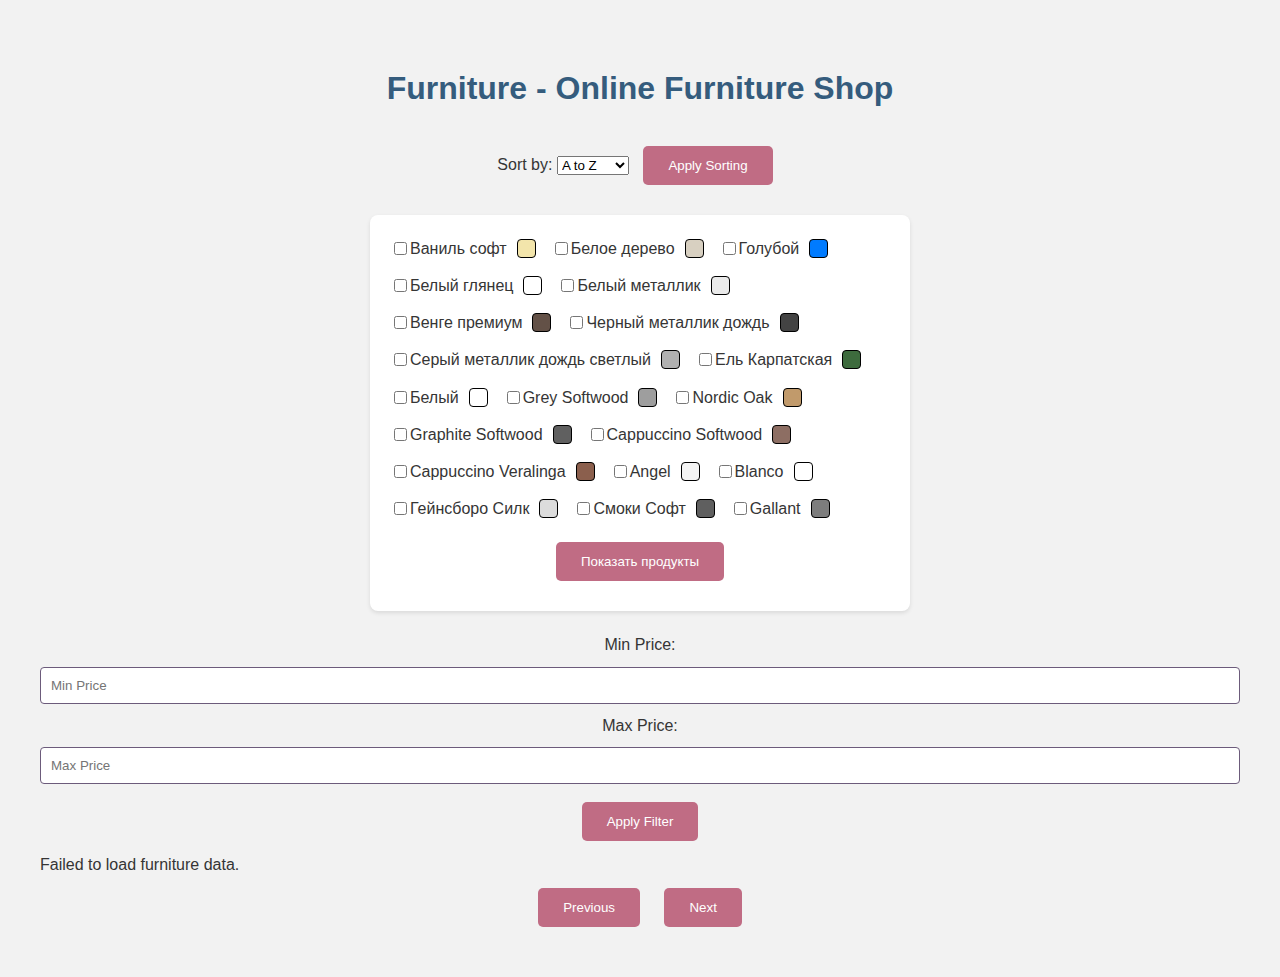
==== auth/furniture.html @ 73bf5d2e "Update furniture.html" ====
<!DOCTYPE html>
<html lang="en">
<head>
    <meta charset="UTF-8">
    <meta name="viewport" content="width=device-width, initial-scale=1.0">
    <link rel="stylesheet" href="/static/style.css">
    <title>Furniture - Online Furniture Shop</title>
    <style>
        #furniture-container {
            display: flex;
            flex-wrap: wrap;
            gap: 10px;
        }
        .furniture-card {
            border: 1px solid #ddd;
            padding: 10px;
            border-radius: 5px;
            width: 200px;
        }
        .furniture-card img {
            max-width: 100%;
            height: auto;
            border-radius: 5px;
        }
        .furniture-title {
            font-size: 1.1em;
            margin: 5px 0;
        }
        .furniture-price {
            font-weight: bold;
        }
        #page {
            width: 50px;
        }
.color-vanilla-soft { background-color: #f3e5ab; }
.color-white-wood { background-color: #d8d0c1; }
.color-blue { background-color: #007bff;  }
.color-white-gloss { background-color: #ffffff;  }
.color-white-metallic { background-color: #eaeaea;  }
.color-wenge-premium { background-color: #635147; }
.color-black-metallic-rain { background-color: #434343;  }
.color-light-grey-metallic-rain { background-color: #b0b0b0;  }
.color-carpathian-spruce { background-color: #3d6b3d;  }
.color-white { background-color: #ffffff;  }
.color-grey-softwood { background-color: #9e9e9e;  }
.color-nordic-oak { background-color: #c19a6b; }
.color-graphite-softwood { background-color: #606060;  }
.color-cappuccino-softwood { background-color: #8d6e63;  }
.color-cappuccino-veralinga { background-color: #8b5f4d;  }
.color-angel { background-color: #f4f4f4; }
.color-blanco { background-color: #ffffff; }
.color-gainsboro-silk { background-color: #dcdcdc; }
.color-smoky-soft { background-color: #5f5f5f; }
.color-gallant { background-color: #7d7d7d;     }

.color-filter {
  display: flex;
  flex-wrap: wrap;
}

.color-option {
  margin-right: 10px;
  margin-bottom: 10px;
  display: flex;
  align-items: center;
}

.color-square {
  width: 17px;
  height: 17px;
  margin-right: 5px;
  border: 1px solid #000; 
  margin-left: 10px;
  border-radius: 4px;
}

    </style>
</head>

<body>
    <h1>Furniture - Online Furniture Shop</h1>
    <div>
        <label for="sortDropdown">Sort by:</label>
        <select id="sortDropdown">
            <option value="name_asc">A to Z</option>
            <option value="name_desc">Z to A</option>
            <option value="price_asc">0 - More</option>
            <option value="price_desc">More - 0</option>
        </select>
        <button onclick="applySorting()">Apply Sorting</button>
    </div>
    <form id="color-filter-form">
        <div class="color-filter">
          <div class="color-option">
            <input type="checkbox" name="color" value="Ваниль софт" id="vanilla-soft">
            <label for="vanilla-soft">Ваниль софт</label>
            <span class="color-square color-vanilla-soft"></span>
          </div>
          <div class="color-option">
            <input type="checkbox" name="color" value="Белое дерево" id="white-wood">
            <label for="white-wood">Белое дерево</label>
            <span class="color-square color-white-wood"></span>
          </div>
          <div class="color-option">
            <input type="checkbox" name="color" value="Голубой" id="blue">
            <label for="blue">Голубой</label>
            <span class="color-square color-blue"></span>
          </div>
          <div class="color-option">
            <input type="checkbox" name="color" value="Белый глянец" id="white-gloss">
            <label for="white-gloss">Белый глянец</label>
            <span class="color-square color-white-gloss"></span>
          </div>
          <div class="color-option">
            <input type="checkbox" name="color" value="Белый металлик" id="white-metallic">
            <label for="white-metallic">Белый металлик</label>
            <span class="color-square color-white-metallic"></span>
          </div>
          <div class="color-option">
            <input type="checkbox" name="color" value="Венге премиум" id="wenge-premium">
            <label for="wenge-premium">Венге премиум</label>
            <span class="color-square color-wenge-premium"></span>
          </div>
          <div class="color-option">
            <input type="checkbox" name="color" value="Черный металлик дождь" id="black-metallic-rain">
            <label for="black-metallic-rain">Черный металлик дождь</label>
            <span class="color-square color-black-metallic-rain"></span>
          </div>
          <div class="color-option">
            <input type="checkbox" name="color" value="Серый металлик дождь светлый" id="light-grey-metallic-rain">
            <label for="light-grey-metallic-rain">Серый металлик дождь светлый</label>
            <span class="color-square color-light-grey-metallic-rain"></span>
          </div>
          <div class="color-option">
            <input type="checkbox" name="color" value="Ель Карпатская" id="carpathian-spruce">
            <label for="carpathian-spruce">Ель Карпатская</label>
            <span class="color-square color-carpathian-spruce"></span>
          </div>
          <div class="color-option">
            <input type="checkbox" name="color" value="Белый" id="white">
            <label for="white">Белый</label>
            <span class="color-square color-white"></span>
          </div>
          <div class="color-option">
            <input type="checkbox" name="color" value="Grey Softwood" id="grey-softwood">
            <label for="grey-softwood">Grey Softwood</label>
            <span class="color-square color-grey-softwood"></span>
          </div>
          <div class="color-option">
            <input type="checkbox" name="color" value="Nordic Oak" id="nordic-oak">
            <label for="nordic-oak">Nordic Oak</label>
            <span class="color-square color-nordic-oak"></span>
          </div>
          <div class="color-option">
            <input type="checkbox" name="color" value="Graphite Softwood" id="graphite-softwood">
            <label for="graphite-softwood">Graphite Softwood</label>
            <span class="color-square color-graphite-softwood"></span>
          </div>
          <div class="color-option">
            <input type="checkbox" name="color" value="Cappuccino Softwood" id="cappuccino-softwood">
            <label for="cappuccino-softwood">Cappuccino Softwood</label>
            <span class="color-square color-cappuccino-softwood"></span>
          </div>
          <div class="color-option">
            <input type="checkbox" name="color" value="Cappuccino Veralinga" id="cappuccino-veralinga">
            <label for="cappuccino-veralinga">Cappuccino Veralinga</label>
            <span class="color-square color-cappuccino-veralinga"></span>
          </div>

          <div class="color-option">
            <input  type="checkbox" name="color" value="Angel" id="angel">
            <label for="angel">Angel</label>
            <span class="color-square color-angel"></span>
          </div>

          <div class="color-option">
            <input type="checkbox" name="color" value="Blanco" id="blanco">
            <label for="blanco">Blanco</label>
            <span class="color-square color-blanco"></span>
          </div>
          <div class="color-option">
            <input type="checkbox" name="color" value="Гейнсборо Силк" id="gainsboro-silk">
            <label for="gainsboro-silk">Гейнсборо Силк</label>
            <span class="color-square color-gainsboro-silk"></span>
          </div>
          <div class="color-option">
            <input type="checkbox" name="color" value="Смоки Софт" id="smoky-soft">
            <label for="smoky-soft">Смоки Софт</label>
            <span class="color-square color-smoky-soft"></span>
          </div>
          <div class="color-option">
            <input type="checkbox" name="color" value="Gallant" id="gallant">
            <label for="gallant">Gallant</label>
            <span class="color-square color-gallant"></span>
          </div>
        </div>
        <button type="submit">Показать продукты</button>
      </form>
    <div>
        <label for="minPrice">Min Price:</label>
        <input type="number" id="minPrice" placeholder="Min Price">

        <label for="maxPrice">Max Price:</label>
        <input type="number" id="maxPrice" placeholder="Max Price">

        <button onclick="applyFilter()">Apply Filter</button>

    </div>

    
  



      
      
    <div id="furniture-container"></div>
    <div>
        <button onclick="loadPreviousPage()">Previous</button>


        <button onclick="loadNextPage()">Next</button>
    </div>

    <script>
  let currentPage = 1;
        const itemsPerPage = 10;
        let sortBy = 'title';
        let sortOrder = 'asc';

        const container = document.getElementById('furniture-container');
        const pageInput = document.getElementById('page');

        function getUserID() {
            return localStorage.getItem('userID');
        }
        async function loadFurniture(sortBy, sortOrder, minPrice, maxPrice, page, itemsPerPage) {
            try {
                page = page && page >= 1 ? page : 1;
                const userID = await getUserID();

                const apiUrl = `/furniture?sort=${sortBy}&order=${sortOrder}&minPrice=${minPrice || ''}&maxPrice=${maxPrice || ''}&page=${page}&itemsPerPage=${itemsPerPage}`;

                const response = await fetch(apiUrl);
                if (!response.ok) {
                    throw new Error(`HTTP error! Status: ${response.status}`);
                }

                const data = await response.json();

                const fragment = document.createDocumentFragment();
                data.forEach(furniture => {
                    const card = document.createElement('div');
                    card.className = 'furniture-card';

                    const title = document.createElement('h2');
                    title.className = 'furniture-title';
                    title.textContent = furniture.title;

                    const pictures = document.createElement('img');
                    if (furniture.pictures && furniture.pictures.length > 0) {
                        pictures.src = furniture.pictures[0].medium;
                        pictures.alt = furniture.title;
                    }

                    const price = document.createElement('p');
                    price.className = 'furniture-price';
                    price.textContent = `Price: ${furniture.price}`;

                    card.appendChild(pictures);
                    card.appendChild(title);
                    card.appendChild(price);

                    fragment.appendChild(card);
                });

                container.innerHTML = '';
                container.appendChild(fragment);

                currentPage = page;
                if (pageInput) {
                    pageInput.value = currentPage;
                }
            } catch (error) {
                console.error('Error:', error);
                container.textContent = 'Failed to load furniture data.';
            }
        }
        function applyFilter() {
            const minPrice = document.getElementById('minPrice').value;
            const maxPrice = document.getElementById('maxPrice').value;
            const sortDropdown = document.getElementById('sortDropdown');
            const selectedValue = sortDropdown.value;

            switch (selectedValue) {
                case 'name_asc':
                    sortBy = 'title';
                    sortOrder = 'asc';
                    break;
                case 'name_desc':
                    sortBy = 'title';
                    sortOrder = 'desc';
                    break;
                case 'price_asc':
                    sortBy = 'price';
                    sortOrder = 'asc';
                    break;
                case 'price_desc':
                    sortBy = 'price';
                    sortOrder = 'desc';
                    break;
                default:
                    sortBy = 'title';
                    sortOrder = 'asc';
            }

            const userID = getUserID();
            loadFurniture(sortBy, sortOrder, minPrice, maxPrice, currentPage, itemsPerPage);
            logUserAction('applyFilter', userID);
        }


        function applySorting() {
            const sortDropdown = document.getElementById('sortDropdown');
            const selectedValue = sortDropdown.value;

            let sortBy;
            let sortOrder;

            switch (selectedValue) {
                case 'name_asc':
                    sortBy = 'title';
                    sortOrder = 'asc';
                    break;
                case 'name_desc':
                    sortBy = 'title';
                    sortOrder = 'desc';
                    break;
                case 'price_asc':
                    sortBy = 'price';
                    sortOrder = 'asc';
                    break;
                case 'price_desc':
                    sortBy = 'price';
                    sortOrder = 'desc';
                    break;
                default:
                    sortBy = 'title';
                    sortOrder = 'asc';
            }

            
            const userID = getUserID();
            loadFurniture(sortBy, sortOrder, minPrice, maxPrice, currentPage, itemsPerPage);
            logUserAction('applyFilter', userID);
        }

        function applySorting() {
            const sortDropdown = document.getElementById('sortDropdown');
            const selectedValue = sortDropdown.value;

            switch (selectedValue) {
                case 'name_asc':
                    sortBy = 'title';
                    sortOrder = 'asc';
                    break;
                case 'name_desc':
                    sortBy = 'title';
                    sortOrder = 'desc';
                    break;
                case 'price_asc':
                    sortBy = 'price';
                    sortOrder = 'asc';
                    break;
                case 'price_desc':
                    sortBy = 'price';
                    sortOrder = 'desc';
                    break;
                default:
                    sortBy = 'title';
                    sortOrder = 'asc';
            }

            const userID = getUserID();
            loadFurniture(sortBy, sortOrder);
            logUserAction('applySorting', userID);
        }
        applySorting();


        function applyPagination() {
            itemsPerPage = document.getElementById('itemsPerPage').value;
            const page = document.getElementById('page').value;

            loadFurniture(sortBy, sortOrder, minPrice, maxPrice, page, itemsPerPage);
        }


        function loadPreviousPage() {
            if (currentPage > 1) {
                const userID = getUserID();
                loadFurniture(sortBy, sortOrder, undefined, undefined, currentPage - 1, itemsPerPage);
                logUserAction('loadPreviousPage', userID);
            }
        }

        function loadNextPage() {
            const userID = getUserID();
            loadFurniture(sortBy, sortOrder, undefined, undefined, currentPage + 1, itemsPerPage);
            logUserAction('loadNextPage', userID);
        }
        function logUserAction(action, userID) {
            fetch('http://localhost:8080/logUserAction', {
                method: 'POST',
                headers: {
                    'Content-Type': 'application/json',
                },
                body: JSON.stringify({
                    action: action,
                    userID: userID,
                }),
            })
                .then(response => {
                    if (!response.ok) {
                        throw new Error(`HTTP error! Status: ${response.status}`);
                    }
                    return response.json();
                })
                .then(data => {
                    console.log(data);
                })
                .catch(error => {
                    console.error('Error:', error);
                });
        }


        // Initial load
        loadFurniture('title', 'asc', undefined, undefined, currentPage, itemsPerPage);
        document.getElementById('color-filter-form').addEventListener('submit', function(event) {
  event.preventDefault(); 
  let selectedColors = [];
  document.querySelectorAll('input[name="color"]:checked').forEach((checkbox) => {
    selectedColors.push(checkbox.value);
  });
  const colorsQuery = selectedColors.join(',');
  filterProductsByColor(colorsQuery);
});

function filterProductsByColor(colorsQuery) {
  fetch(`/filter?color=${encodeURIComponent(colorsQuery)}`)
    .then(response => response.json())
    .then(data => displayProducts(data))
    .catch(error => console.error('Error:', error));
}
function displayProducts(data) {
    const container = document.getElementById('furniture-container');
    container.innerHTML = ''; 

    data.forEach(item => {
        const div = document.createElement('div');
        div.className = 'furniture-card';
        div.innerHTML = `
            <img src="${item.pictures[0].medium}" alt="${item.title}">
            <h2>${item.title}</h2>
            <p>${item.description}</p>
            <p>Price: ${item.price}</p>
        `;
        container.appendChild(div);
    });
}
    </script> 
</body>
</html>
---- static/style.css ----
:root {
    --font-main: 'Open Sans', sans-serif;
    --color-primary: #355C7D;
    --color-secondary: #6C5B7B;
    --color-accent: #C06C84;
    --color-background: #f2f2f2;
    --color-text: #353535;
    --color-text-light: #757575;
    --transition-speed: 0.3s;
}

body {
    font-family: var(--font-main);
    background-color: var(--color-background);
    color: var(--color-text);
    margin: 0;
    padding: 40px;
    line-height: 1.7;
    text-align: center;
}

h1,
h2 {
    color: var(--color-primary);
    margin-bottom: 20px;
}

button {
    background-color: var(--color-accent);
    color: white;
    padding: 12px 25px;
    border: none;
    border-radius: 5px;
    cursor: pointer;
    transition: background-color var(--transition-speed), transform var(--transition-speed);
    display: inline-block;
    margin: 10px;
}

button:hover {
    background-color: #E06C75;
    transform: translateY(-2px);
}

form {
    max-width: 500px;
    margin: 20px auto;
    padding: 20px;
    background-color: white;
    box-shadow: 0 2px 4px rgba(0, 0, 0, 0.1);
    border-radius: 8px;
}

input[type="number"],
input[type="text"] {
    width: 100%;
    padding: 10px;
    margin: 8px 0;
    border: 1px solid var(--color-secondary);
    border-radius: 4px;
    box-sizing: border-box;
    transition: border-color var(--transition-speed);
}

input[type="number"]:focus,
input[type="text"]:focus {
    border-color: var(--color-accent);
    outline: none;
}

#furnitureList {
    list-style: none;
    padding: 0;
    text-align: left;
}

.furniture-item {
    background-color: white;
    padding: 15px;
    border-radius: 4px;
    margin-bottom: 10px;
    box-shadow: 0 2px 3px rgba(0, 0, 0, 0.1);
    transition: box-shadow var(--transition-speed);
}

.furniture-item:hover {
    box-shadow: 0 4px 6px rgba(0, 0, 0, 0.15);
}
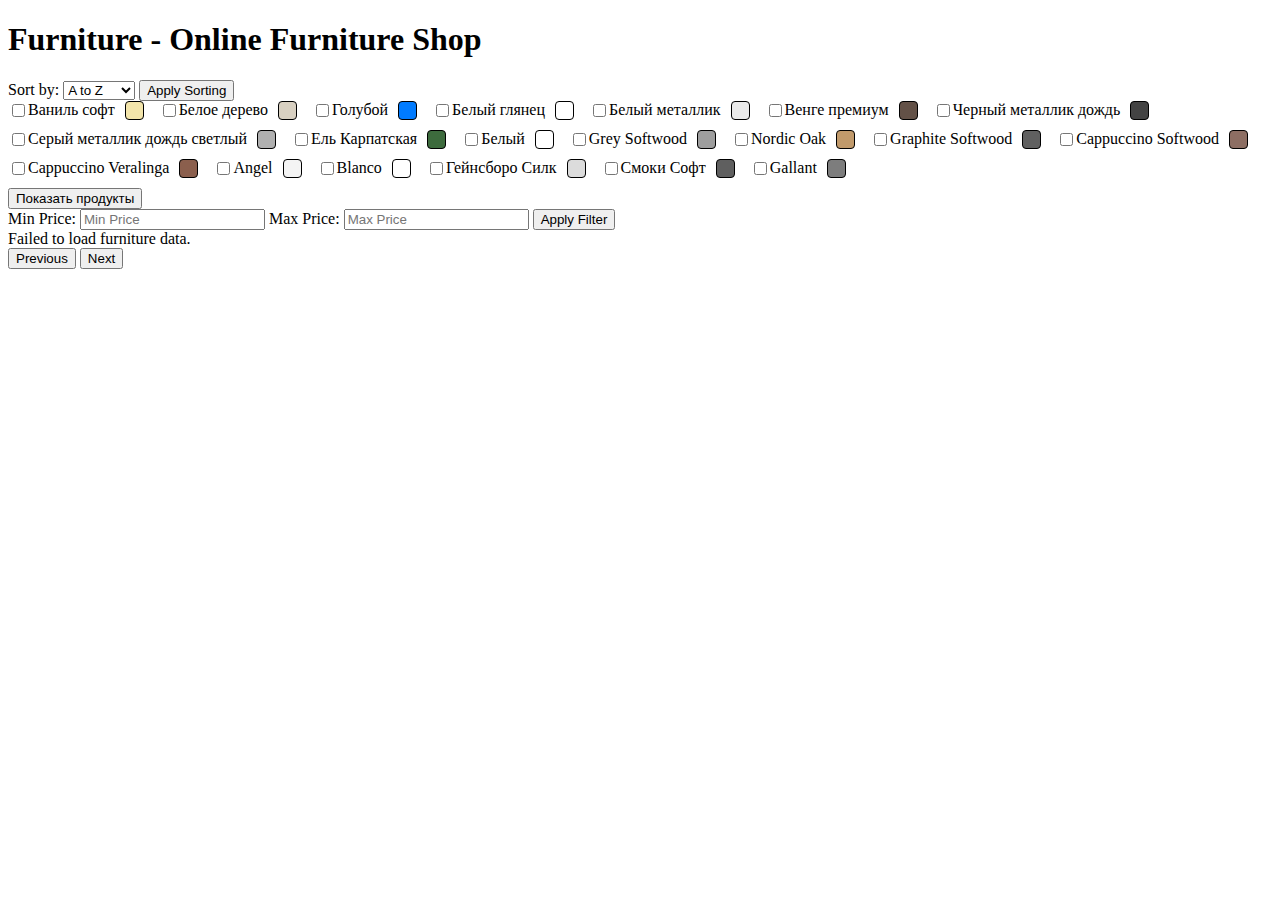
==== commit 4b4aaf2c: "Update furniture.html" ====
--- a/auth/furniture.html
+++ b/auth/furniture.html
@@ -3,7 +3,8 @@
 <head>
     <meta charset="UTF-8">
     <meta name="viewport" content="width=device-width, initial-scale=1.0">
-    <link rel="stylesheet" href="/static/style.css">
+    <link rel="stylesheet" href="../styles.css">
+
     <title>Furniture - Online Furniture Shop</title>
     <style>
         #furniture-container {
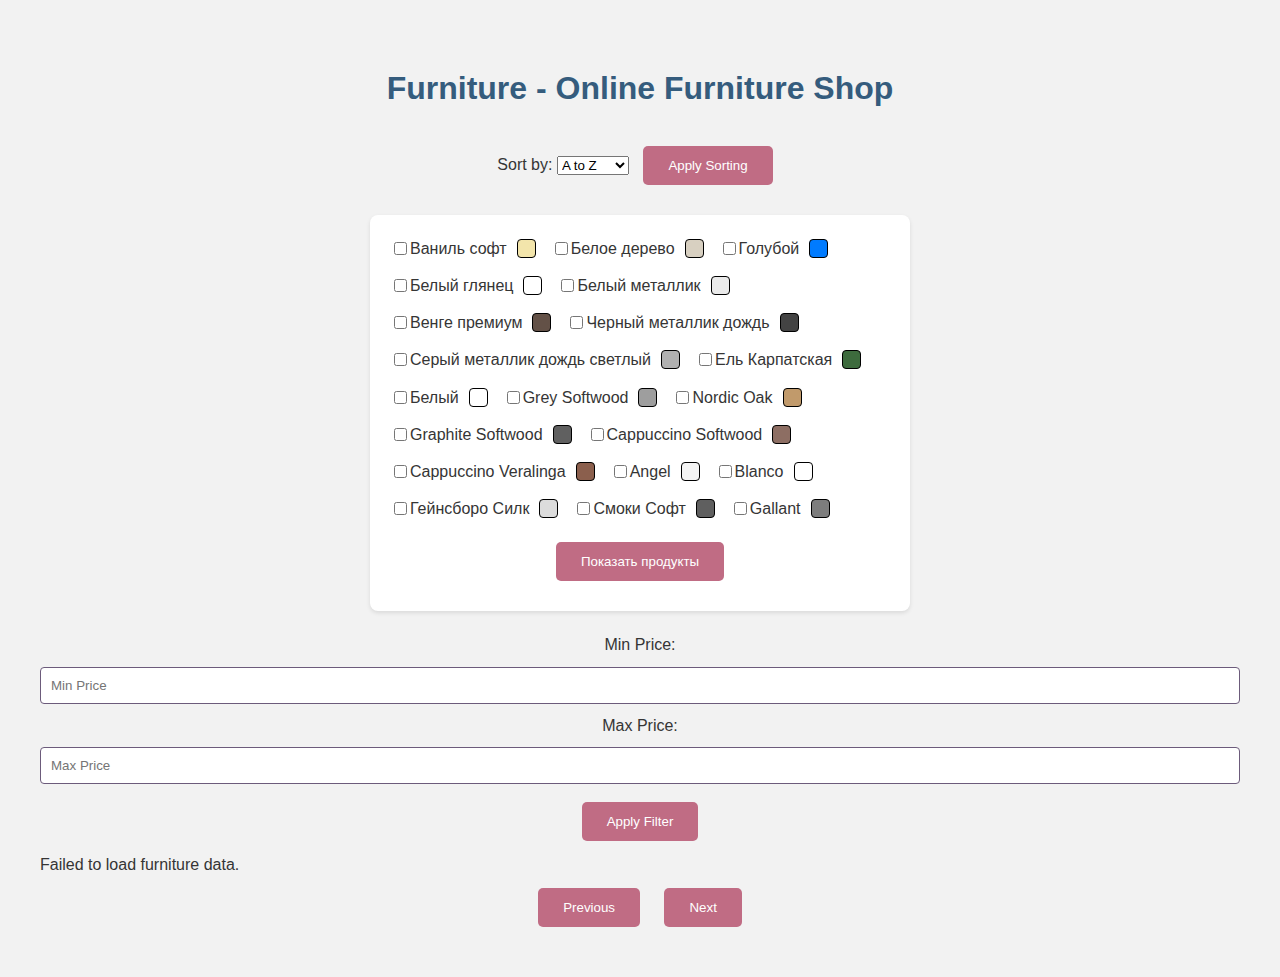
==== commit 4c1df350: "Update furniture.html" ====
--- a/auth/furniture.html
+++ b/auth/furniture.html
@@ -3,7 +3,7 @@
 <head>
     <meta charset="UTF-8">
     <meta name="viewport" content="width=device-width, initial-scale=1.0">
-    <link rel="stylesheet" href="../styles.css">
+    <link rel="stylesheet" type="text/css" href="../style.css"> 
 
     <title>Furniture - Online Furniture Shop</title>
     <style>
--- a/style.css
+++ b/style.css
@@ -0,0 +1,88 @@
+:root {
+    --font-main: 'Open Sans', sans-serif;
+    --color-primary: #355C7D;
+    --color-secondary: #6C5B7B;
+    --color-accent: #C06C84;
+    --color-background: #f2f2f2;
+    --color-text: #353535;
+    --color-text-light: #757575;
+    --transition-speed: 0.3s;
+}
+
+body {
+    font-family: var(--font-main);
+    background-color: var(--color-background);
+    color: var(--color-text);
+    margin: 0;
+    padding: 40px;
+    line-height: 1.7;
+    text-align: center;
+}
+
+h1,
+h2 {
+    color: var(--color-primary);
+    margin-bottom: 20px;
+}
+
+button {
+    background-color: var(--color-accent);
+    color: white;
+    padding: 12px 25px;
+    border: none;
+    border-radius: 5px;
+    cursor: pointer;
+    transition: background-color var(--transition-speed), transform var(--transition-speed);
+    display: inline-block;
+    margin: 10px;
+}
+
+button:hover {
+    background-color: #E06C75;
+    transform: translateY(-2px);
+}
+
+form {
+    max-width: 500px;
+    margin: 20px auto;
+    padding: 20px;
+    background-color: white;
+    box-shadow: 0 2px 4px rgba(0, 0, 0, 0.1);
+    border-radius: 8px;
+}
+
+input[type="number"],
+input[type="text"] {
+    width: 100%;
+    padding: 10px;
+    margin: 8px 0;
+    border: 1px solid var(--color-secondary);
+    border-radius: 4px;
+    box-sizing: border-box;
+    transition: border-color var(--transition-speed);
+}
+
+input[type="number"]:focus,
+input[type="text"]:focus {
+    border-color: var(--color-accent);
+    outline: none;
+}
+
+#furnitureList {
+    list-style: none;
+    padding: 0;
+    text-align: left;
+}
+
+.furniture-item {
+    background-color: white;
+    padding: 15px;
+    border-radius: 4px;
+    margin-bottom: 10px;
+    box-shadow: 0 2px 3px rgba(0, 0, 0, 0.1);
+    transition: box-shadow var(--transition-speed);
+}
+
+.furniture-item:hover {
+    box-shadow: 0 4px 6px rgba(0, 0, 0, 0.15);
+}
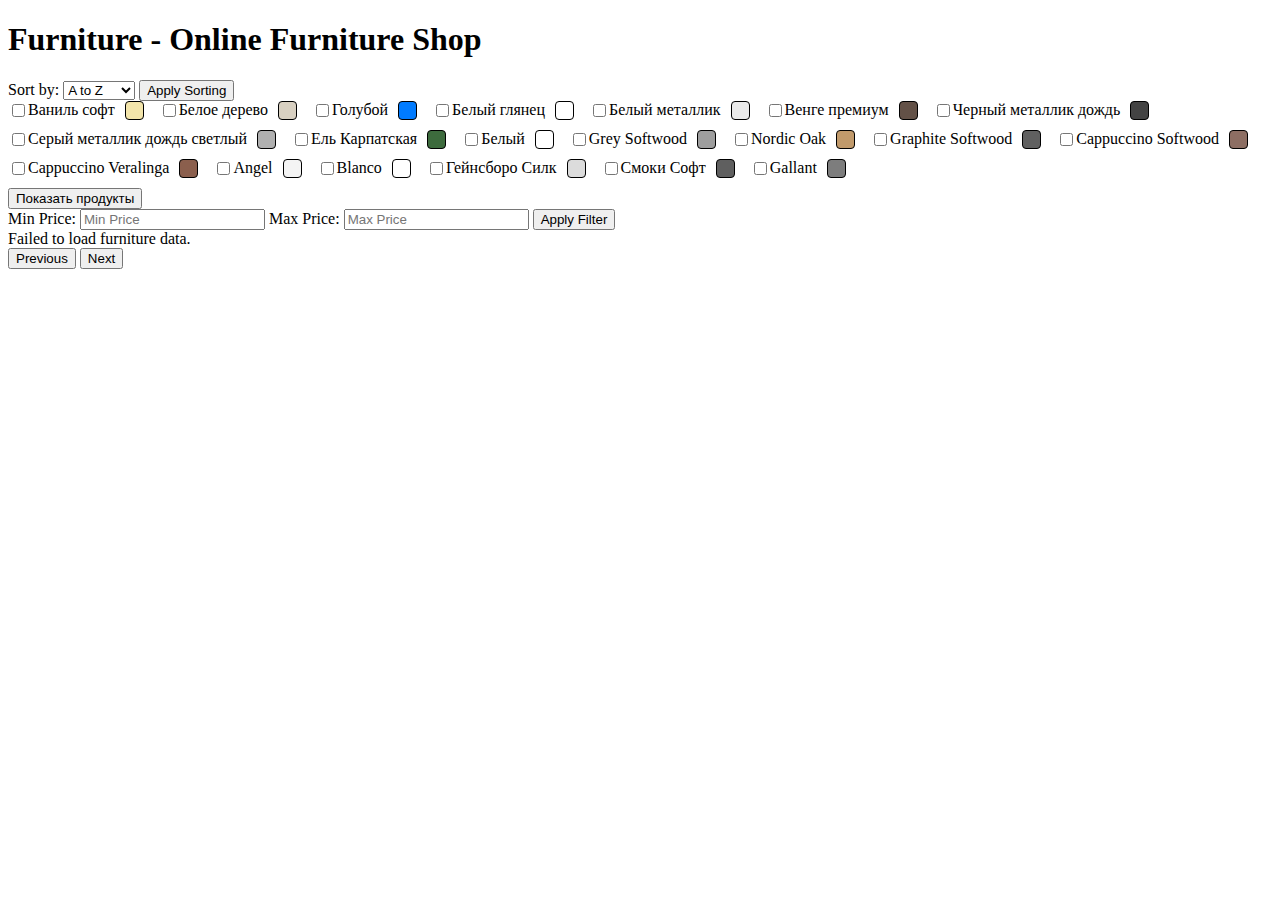
==== commit 3dcbc2b9: "Update furniture.html css, addEventListener 473 line and buy button" ====
--- a/auth/furniture.html
+++ b/auth/furniture.html
@@ -3,8 +3,7 @@
 <head>
     <meta charset="UTF-8">
     <meta name="viewport" content="width=device-width, initial-scale=1.0">
-    <link rel="stylesheet" type="text/css" href="../style.css"> 
-
+    <link rel="stylesheet" href="../static/style.css">
     <title>Furniture - Online Furniture Shop</title>
     <style>
         #furniture-container {
@@ -466,10 +465,40 @@
             <h2>${item.title}</h2>
             <p>${item.description}</p>
             <p>Price: ${item.price}</p>
+            <button class="btn btn-primary buy-btn" data-id="${item.id}">Купить</button>
         `;
         container.appendChild(div);
     });
 }
+  document.addEventListener('DOMContentLoaded', () => {
+      document.querySelectorAll('.buy-btn').forEach(button => {
+          button.addEventListener('click', function() {
+              const itemId = this.getAttribute('data-id');
+              addItemToCart(itemId);
+          });
+      });
+  });
+
+  function addItemToCart(itemId) {
+      const userID = getUserID(); // Убедитесь, что getUserID() корректно извлекает ID пользователя
+
+      fetch('/api/cart/add', {
+          method: 'POST',
+          headers: {
+              'Content-Type': 'application/json',
+          },
+          body: JSON.stringify({ userID, itemId }),
+      })
+          .then(response => response.json())
+          .then(data => {
+              console.log('Товар добавлен в корзину:', data);
+              // Здесь может быть код для обновления интерфейса корзины
+          })
+          .catch(error => {
+              console.error('Ошибка при добавлении в корзину:', error);
+          });
+  }
+
     </script> 
 </body>
 </html>
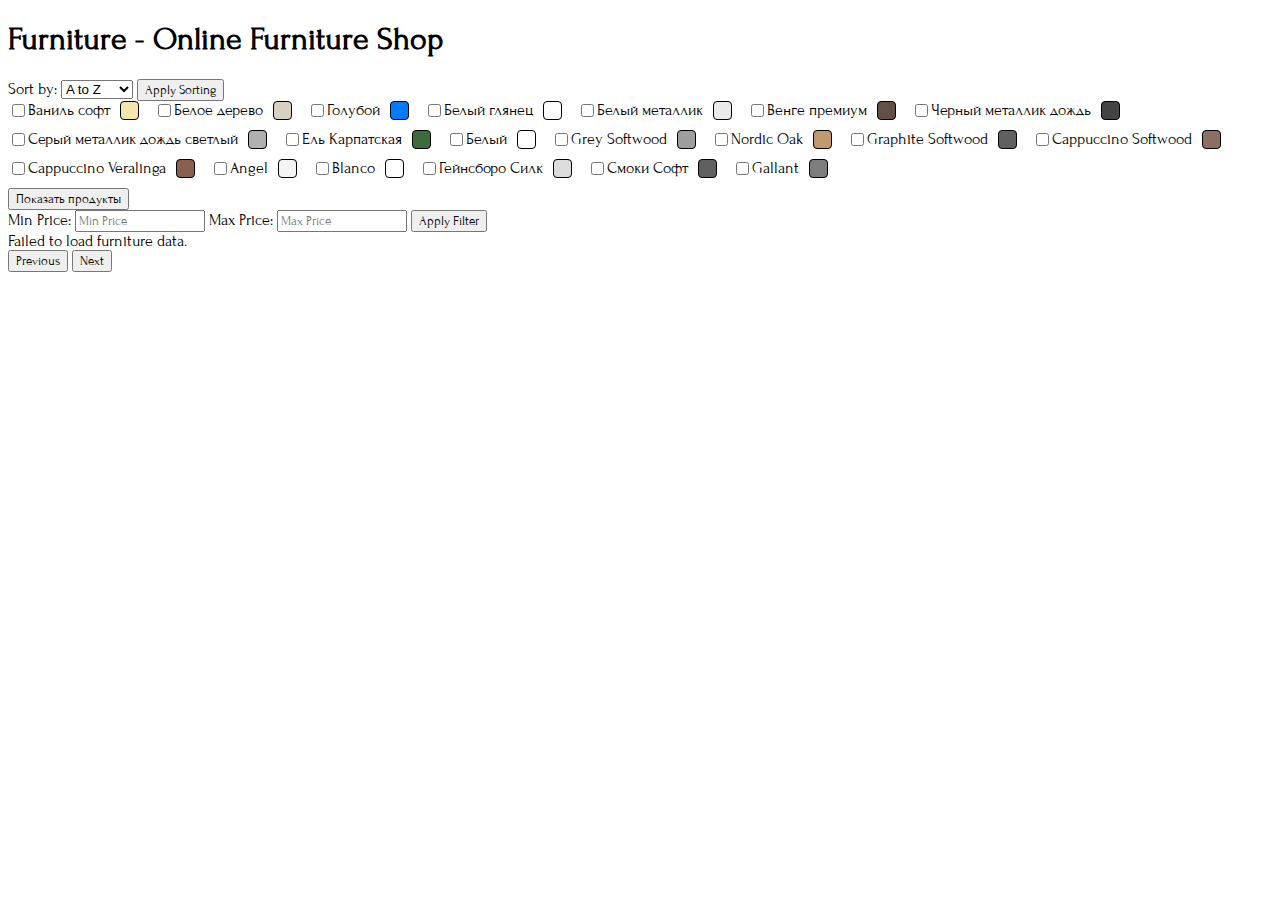
==== commit cd931771: "Update furniture.html css font" ====
--- a/auth/furniture.html
+++ b/auth/furniture.html
@@ -6,6 +6,11 @@
     <link rel="stylesheet" href="../static/style.css">
     <title>Furniture - Online Furniture Shop</title>
     <style>
+    @import url('https://fonts.googleapis.com/css2?family=Forum&display=swap');
+
+    body, button, input, textarea {
+     font-family: 'Forum', serif;
+    }
         #furniture-container {
             display: flex;
             flex-wrap: wrap;
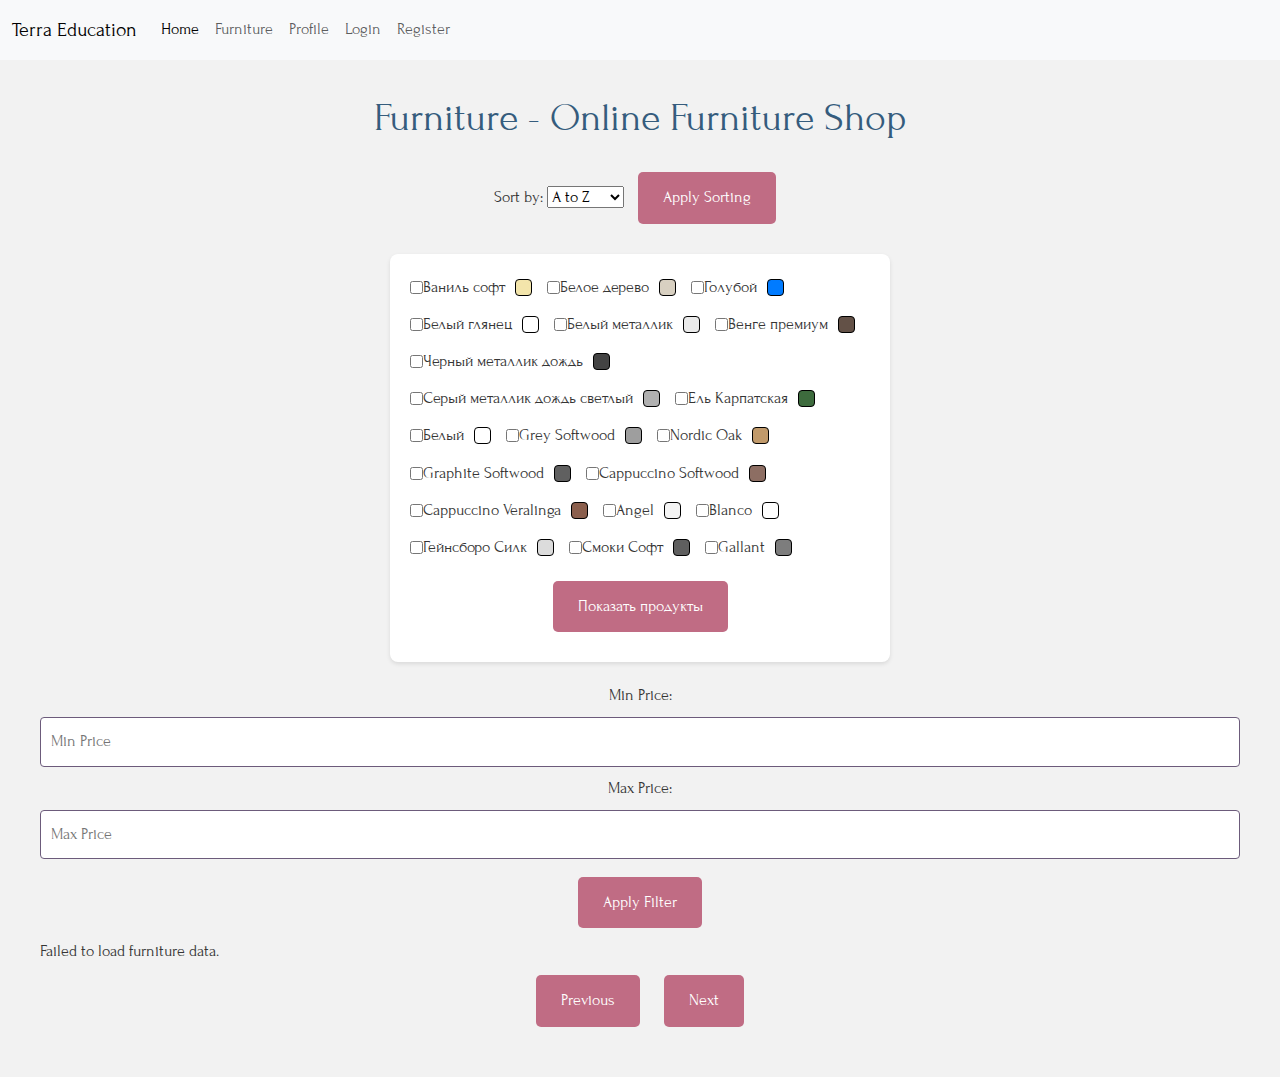
==== commit 608b4243: "Add files via upload" ====
--- a/auth/furniture.html
+++ b/auth/furniture.html
@@ -1,88 +1,178 @@
 <!DOCTYPE html>
 <html lang="en">
+
 <head>
     <meta charset="UTF-8">
     <meta name="viewport" content="width=device-width, initial-scale=1.0">
+    <link rel="stylesheet" href="https://cdn.jsdelivr.net/npm/bootstrap@5.3.2/dist/css/bootstrap.min.css">
     <link rel="stylesheet" href="../static/style.css">
     <title>Furniture - Online Furniture Shop</title>
     <style>
-    @import url('https://fonts.googleapis.com/css2?family=Forum&display=swap');
-
-    body, button, input, textarea {
-     font-family: 'Forum', serif;
-    }
+        @import url('https://fonts.googleapis.com/css2?family=Forum&display=swap');
+
+        body,
+        button,
+        input,
+        textarea {
+            font-family: 'Forum', serif;
+        }
+
         #furniture-container {
             display: flex;
             flex-wrap: wrap;
             gap: 10px;
         }
+
         .furniture-card {
             border: 1px solid #ddd;
             padding: 10px;
             border-radius: 5px;
             width: 200px;
         }
+
         .furniture-card img {
             max-width: 100%;
             height: auto;
             border-radius: 5px;
         }
+
         .furniture-title {
             font-size: 1.1em;
             margin: 5px 0;
         }
+
         .furniture-price {
             font-weight: bold;
         }
+
         #page {
             width: 50px;
         }
-.color-vanilla-soft { background-color: #f3e5ab; }
-.color-white-wood { background-color: #d8d0c1; }
-.color-blue { background-color: #007bff;  }
-.color-white-gloss { background-color: #ffffff;  }
-.color-white-metallic { background-color: #eaeaea;  }
-.color-wenge-premium { background-color: #635147; }
-.color-black-metallic-rain { background-color: #434343;  }
-.color-light-grey-metallic-rain { background-color: #b0b0b0;  }
-.color-carpathian-spruce { background-color: #3d6b3d;  }
-.color-white { background-color: #ffffff;  }
-.color-grey-softwood { background-color: #9e9e9e;  }
-.color-nordic-oak { background-color: #c19a6b; }
-.color-graphite-softwood { background-color: #606060;  }
-.color-cappuccino-softwood { background-color: #8d6e63;  }
-.color-cappuccino-veralinga { background-color: #8b5f4d;  }
-.color-angel { background-color: #f4f4f4; }
-.color-blanco { background-color: #ffffff; }
-.color-gainsboro-silk { background-color: #dcdcdc; }
-.color-smoky-soft { background-color: #5f5f5f; }
-.color-gallant { background-color: #7d7d7d;     }
-
-.color-filter {
-  display: flex;
-  flex-wrap: wrap;
-}
-
-.color-option {
-  margin-right: 10px;
-  margin-bottom: 10px;
-  display: flex;
-  align-items: center;
-}
-
-.color-square {
-  width: 17px;
-  height: 17px;
-  margin-right: 5px;
-  border: 1px solid #000; 
-  margin-left: 10px;
-  border-radius: 4px;
-}
-
+
+        .color-vanilla-soft {
+            background-color: #f3e5ab;
+        }
+
+        .color-white-wood {
+            background-color: #d8d0c1;
+        }
+
+        .color-blue {
+            background-color: #007bff;
+        }
+
+        .color-white-gloss {
+            background-color: #ffffff;
+        }
+
+        .color-white-metallic {
+            background-color: #eaeaea;
+        }
+
+        .color-wenge-premium {
+            background-color: #635147;
+        }
+
+        .color-black-metallic-rain {
+            background-color: #434343;
+        }
+
+        .color-light-grey-metallic-rain {
+            background-color: #b0b0b0;
+        }
+
+        .color-carpathian-spruce {
+            background-color: #3d6b3d;
+        }
+
+        .color-white {
+            background-color: #ffffff;
+        }
+
+        .color-grey-softwood {
+            background-color: #9e9e9e;
+        }
+
+        .color-nordic-oak {
+            background-color: #c19a6b;
+        }
+
+        .color-graphite-softwood {
+            background-color: #606060;
+        }
+
+        .color-cappuccino-softwood {
+            background-color: #8d6e63;
+        }
+
+        .color-cappuccino-veralinga {
+            background-color: #8b5f4d;
+        }
+
+        .color-angel {
+            background-color: #f4f4f4;
+        }
+
+        .color-blanco {
+            background-color: #ffffff;
+        }
+
+        .color-gainsboro-silk {
+            background-color: #dcdcdc;
+        }
+
+        .color-smoky-soft {
+            background-color: #5f5f5f;
+        }
+
+        .color-gallant {
+            background-color: #7d7d7d;
+        }
+
+        .color-filter {
+            display: flex;
+            flex-wrap: wrap;
+        }
+
+        .color-option {
+            margin-right: 10px;
+            margin-bottom: 10px;
+            display: flex;
+            align-items: center;
+        }
+
+        .color-square {
+            width: 17px;
+            height: 17px;
+            margin-right: 5px;
+            border: 1px solid #000;
+            margin-left: 10px;
+            border-radius: 4px;
+        }
     </style>
 </head>
 
 <body>
+    <nav class="navbar navbar-expand-lg bg-body-tertiary fixed-top">
+        <div class="container-fluid">
+            <a class="navbar-brand" href="http://localhost:8080/">Terra Education</a>
+            <button class="navbar-toggler" type="button" data-bs-toggle="collapse" data-bs-target="#navbarNavAltMarkup"
+                aria-controls="navbarNavAltMarkup" aria-expanded="false" aria-label="Toggle navigation">
+                <span class="navbar-toggler-icon"></span>
+            </button>
+            <div class="collapse navbar-collapse" id="navbarNavAltMarkup">
+                <div class="navbar-nav">
+                    <a class="nav-link active" aria-current="page" href="http://localhost:8080/">Home</a>
+                    <a class="nav-link" href="./Furniture.html">Furniture</a>
+                    <a class="nav-link" href="./Profile.html">Profile</a>
+                    <a class="nav-link" href="./Login.html">Login</a>
+                    <a class="nav-link" href="./Register.html">Register</a>
+                </div>
+            </div>
+        </div>
+    </nav>
+    <br>
+    <br>
     <h1>Furniture - Online Furniture Shop</h1>
     <div>
         <label for="sortDropdown">Sort by:</label>
@@ -96,111 +186,111 @@
     </div>
     <form id="color-filter-form">
         <div class="color-filter">
-          <div class="color-option">
-            <input type="checkbox" name="color" value="Ваниль софт" id="vanilla-soft">
-            <label for="vanilla-soft">Ваниль софт</label>
-            <span class="color-square color-vanilla-soft"></span>
-          </div>
-          <div class="color-option">
-            <input type="checkbox" name="color" value="Белое дерево" id="white-wood">
-            <label for="white-wood">Белое дерево</label>
-            <span class="color-square color-white-wood"></span>
-          </div>
-          <div class="color-option">
-            <input type="checkbox" name="color" value="Голубой" id="blue">
-            <label for="blue">Голубой</label>
-            <span class="color-square color-blue"></span>
-          </div>
-          <div class="color-option">
-            <input type="checkbox" name="color" value="Белый глянец" id="white-gloss">
-            <label for="white-gloss">Белый глянец</label>
-            <span class="color-square color-white-gloss"></span>
-          </div>
-          <div class="color-option">
-            <input type="checkbox" name="color" value="Белый металлик" id="white-metallic">
-            <label for="white-metallic">Белый металлик</label>
-            <span class="color-square color-white-metallic"></span>
-          </div>
-          <div class="color-option">
-            <input type="checkbox" name="color" value="Венге премиум" id="wenge-premium">
-            <label for="wenge-premium">Венге премиум</label>
-            <span class="color-square color-wenge-premium"></span>
-          </div>
-          <div class="color-option">
-            <input type="checkbox" name="color" value="Черный металлик дождь" id="black-metallic-rain">
-            <label for="black-metallic-rain">Черный металлик дождь</label>
-            <span class="color-square color-black-metallic-rain"></span>
-          </div>
-          <div class="color-option">
-            <input type="checkbox" name="color" value="Серый металлик дождь светлый" id="light-grey-metallic-rain">
-            <label for="light-grey-metallic-rain">Серый металлик дождь светлый</label>
-            <span class="color-square color-light-grey-metallic-rain"></span>
-          </div>
-          <div class="color-option">
-            <input type="checkbox" name="color" value="Ель Карпатская" id="carpathian-spruce">
-            <label for="carpathian-spruce">Ель Карпатская</label>
-            <span class="color-square color-carpathian-spruce"></span>
-          </div>
-          <div class="color-option">
-            <input type="checkbox" name="color" value="Белый" id="white">
-            <label for="white">Белый</label>
-            <span class="color-square color-white"></span>
-          </div>
-          <div class="color-option">
-            <input type="checkbox" name="color" value="Grey Softwood" id="grey-softwood">
-            <label for="grey-softwood">Grey Softwood</label>
-            <span class="color-square color-grey-softwood"></span>
-          </div>
-          <div class="color-option">
-            <input type="checkbox" name="color" value="Nordic Oak" id="nordic-oak">
-            <label for="nordic-oak">Nordic Oak</label>
-            <span class="color-square color-nordic-oak"></span>
-          </div>
-          <div class="color-option">
-            <input type="checkbox" name="color" value="Graphite Softwood" id="graphite-softwood">
-            <label for="graphite-softwood">Graphite Softwood</label>
-            <span class="color-square color-graphite-softwood"></span>
-          </div>
-          <div class="color-option">
-            <input type="checkbox" name="color" value="Cappuccino Softwood" id="cappuccino-softwood">
-            <label for="cappuccino-softwood">Cappuccino Softwood</label>
-            <span class="color-square color-cappuccino-softwood"></span>
-          </div>
-          <div class="color-option">
-            <input type="checkbox" name="color" value="Cappuccino Veralinga" id="cappuccino-veralinga">
-            <label for="cappuccino-veralinga">Cappuccino Veralinga</label>
-            <span class="color-square color-cappuccino-veralinga"></span>
-          </div>
-
-          <div class="color-option">
-            <input  type="checkbox" name="color" value="Angel" id="angel">
-            <label for="angel">Angel</label>
-            <span class="color-square color-angel"></span>
-          </div>
-
-          <div class="color-option">
-            <input type="checkbox" name="color" value="Blanco" id="blanco">
-            <label for="blanco">Blanco</label>
-            <span class="color-square color-blanco"></span>
-          </div>
-          <div class="color-option">
-            <input type="checkbox" name="color" value="Гейнсборо Силк" id="gainsboro-silk">
-            <label for="gainsboro-silk">Гейнсборо Силк</label>
-            <span class="color-square color-gainsboro-silk"></span>
-          </div>
-          <div class="color-option">
-            <input type="checkbox" name="color" value="Смоки Софт" id="smoky-soft">
-            <label for="smoky-soft">Смоки Софт</label>
-            <span class="color-square color-smoky-soft"></span>
-          </div>
-          <div class="color-option">
-            <input type="checkbox" name="color" value="Gallant" id="gallant">
-            <label for="gallant">Gallant</label>
-            <span class="color-square color-gallant"></span>
-          </div>
+            <div class="color-option">
+                <input type="checkbox" name="color" value="Ваниль софт" id="vanilla-soft">
+                <label for="vanilla-soft">Ваниль софт</label>
+                <span class="color-square color-vanilla-soft"></span>
+            </div>
+            <div class="color-option">
+                <input type="checkbox" name="color" value="Белое дерево" id="white-wood">
+                <label for="white-wood">Белое дерево</label>
+                <span class="color-square color-white-wood"></span>
+            </div>
+            <div class="color-option">
+                <input type="checkbox" name="color" value="Голубой" id="blue">
+                <label for="blue">Голубой</label>
+                <span class="color-square color-blue"></span>
+            </div>
+            <div class="color-option">
+                <input type="checkbox" name="color" value="Белый глянец" id="white-gloss">
+                <label for="white-gloss">Белый глянец</label>
+                <span class="color-square color-white-gloss"></span>
+            </div>
+            <div class="color-option">
+                <input type="checkbox" name="color" value="Белый металлик" id="white-metallic">
+                <label for="white-metallic">Белый металлик</label>
+                <span class="color-square color-white-metallic"></span>
+            </div>
+            <div class="color-option">
+                <input type="checkbox" name="color" value="Венге премиум" id="wenge-premium">
+                <label for="wenge-premium">Венге премиум</label>
+                <span class="color-square color-wenge-premium"></span>
+            </div>
+            <div class="color-option">
+                <input type="checkbox" name="color" value="Черный металлик дождь" id="black-metallic-rain">
+                <label for="black-metallic-rain">Черный металлик дождь</label>
+                <span class="color-square color-black-metallic-rain"></span>
+            </div>
+            <div class="color-option">
+                <input type="checkbox" name="color" value="Серый металлик дождь светлый" id="light-grey-metallic-rain">
+                <label for="light-grey-metallic-rain">Серый металлик дождь светлый</label>
+                <span class="color-square color-light-grey-metallic-rain"></span>
+            </div>
+            <div class="color-option">
+                <input type="checkbox" name="color" value="Ель Карпатская" id="carpathian-spruce">
+                <label for="carpathian-spruce">Ель Карпатская</label>
+                <span class="color-square color-carpathian-spruce"></span>
+            </div>
+            <div class="color-option">
+                <input type="checkbox" name="color" value="Белый" id="white">
+                <label for="white">Белый</label>
+                <span class="color-square color-white"></span>
+            </div>
+            <div class="color-option">
+                <input type="checkbox" name="color" value="Grey Softwood" id="grey-softwood">
+                <label for="grey-softwood">Grey Softwood</label>
+                <span class="color-square color-grey-softwood"></span>
+            </div>
+            <div class="color-option">
+                <input type="checkbox" name="color" value="Nordic Oak" id="nordic-oak">
+                <label for="nordic-oak">Nordic Oak</label>
+                <span class="color-square color-nordic-oak"></span>
+            </div>
+            <div class="color-option">
+                <input type="checkbox" name="color" value="Graphite Softwood" id="graphite-softwood">
+                <label for="graphite-softwood">Graphite Softwood</label>
+                <span class="color-square color-graphite-softwood"></span>
+            </div>
+            <div class="color-option">
+                <input type="checkbox" name="color" value="Cappuccino Softwood" id="cappuccino-softwood">
+                <label for="cappuccino-softwood">Cappuccino Softwood</label>
+                <span class="color-square color-cappuccino-softwood"></span>
+            </div>
+            <div class="color-option">
+                <input type="checkbox" name="color" value="Cappuccino Veralinga" id="cappuccino-veralinga">
+                <label for="cappuccino-veralinga">Cappuccino Veralinga</label>
+                <span class="color-square color-cappuccino-veralinga"></span>
+            </div>
+
+            <div class="color-option">
+                <input type="checkbox" name="color" value="Angel" id="angel">
+                <label for="angel">Angel</label>
+                <span class="color-square color-angel"></span>
+            </div>
+
+            <div class="color-option">
+                <input type="checkbox" name="color" value="Blanco" id="blanco">
+                <label for="blanco">Blanco</label>
+                <span class="color-square color-blanco"></span>
+            </div>
+            <div class="color-option">
+                <input type="checkbox" name="color" value="Гейнсборо Силк" id="gainsboro-silk">
+                <label for="gainsboro-silk">Гейнсборо Силк</label>
+                <span class="color-square color-gainsboro-silk"></span>
+            </div>
+            <div class="color-option">
+                <input type="checkbox" name="color" value="Смоки Софт" id="smoky-soft">
+                <label for="smoky-soft">Смоки Софт</label>
+                <span class="color-square color-smoky-soft"></span>
+            </div>
+            <div class="color-option">
+                <input type="checkbox" name="color" value="Gallant" id="gallant">
+                <label for="gallant">Gallant</label>
+                <span class="color-square color-gallant"></span>
+            </div>
         </div>
         <button type="submit">Показать продукты</button>
-      </form>
+    </form>
     <div>
         <label for="minPrice">Min Price:</label>
         <input type="number" id="minPrice" placeholder="Min Price">
@@ -212,13 +302,13 @@
 
     </div>
 
-    
-  
-
-
-
-      
-      
+
+
+
+
+
+
+
     <div id="furniture-container"></div>
     <div>
         <button onclick="loadPreviousPage()">Previous</button>
@@ -228,7 +318,7 @@
     </div>
 
     <script>
-  let currentPage = 1;
+        let currentPage = 1;
         const itemsPerPage = 10;
         let sortBy = 'title';
         let sortOrder = 'asc';
@@ -354,7 +444,7 @@
                     sortOrder = 'asc';
             }
 
-            
+
             const userID = getUserID();
             loadFurniture(sortBy, sortOrder, minPrice, maxPrice, currentPage, itemsPerPage);
             logUserAction('applyFilter', userID);
@@ -442,68 +532,69 @@
 
         // Initial load
         loadFurniture('title', 'asc', undefined, undefined, currentPage, itemsPerPage);
-        document.getElementById('color-filter-form').addEventListener('submit', function(event) {
-  event.preventDefault(); 
-  let selectedColors = [];
-  document.querySelectorAll('input[name="color"]:checked').forEach((checkbox) => {
-    selectedColors.push(checkbox.value);
-  });
-  const colorsQuery = selectedColors.join(',');
-  filterProductsByColor(colorsQuery);
-});
-
-function filterProductsByColor(colorsQuery) {
-  fetch(`/filter?color=${encodeURIComponent(colorsQuery)}`)
-    .then(response => response.json())
-    .then(data => displayProducts(data))
-    .catch(error => console.error('Error:', error));
-}
-function displayProducts(data) {
-    const container = document.getElementById('furniture-container');
-    container.innerHTML = ''; 
-
-    data.forEach(item => {
-        const div = document.createElement('div');
-        div.className = 'furniture-card';
-        div.innerHTML = `
+        document.getElementById('color-filter-form').addEventListener('submit', function (event) {
+            event.preventDefault();
+            let selectedColors = [];
+            document.querySelectorAll('input[name="color"]:checked').forEach((checkbox) => {
+                selectedColors.push(checkbox.value);
+            });
+            const colorsQuery = selectedColors.join(',');
+            filterProductsByColor(colorsQuery);
+        });
+
+        function filterProductsByColor(colorsQuery) {
+            fetch(`/filter?color=${encodeURIComponent(colorsQuery)}`)
+                .then(response => response.json())
+                .then(data => displayProducts(data))
+                .catch(error => console.error('Error:', error));
+        }
+        function displayProducts(data) {
+            const container = document.getElementById('furniture-container');
+            container.innerHTML = '';
+
+            data.forEach(item => {
+                const div = document.createElement('div');
+                div.className = 'furniture-card';
+                div.innerHTML = `
             <img src="${item.pictures[0].medium}" alt="${item.title}">
             <h2>${item.title}</h2>
             <p>${item.description}</p>
             <p>Price: ${item.price}</p>
             <button class="btn btn-primary buy-btn" data-id="${item.id}">Купить</button>
         `;
-        container.appendChild(div);
-    });
-}
-  document.addEventListener('DOMContentLoaded', () => {
-      document.querySelectorAll('.buy-btn').forEach(button => {
-          button.addEventListener('click', function() {
-              const itemId = this.getAttribute('data-id');
-              addItemToCart(itemId);
-          });
-      });
-  });
-
-  function addItemToCart(itemId) {
-      const userID = getUserID(); // Убедитесь, что getUserID() корректно извлекает ID пользователя
-
-      fetch('/api/cart/add', {
-          method: 'POST',
-          headers: {
-              'Content-Type': 'application/json',
-          },
-          body: JSON.stringify({ userID, itemId }),
-      })
-          .then(response => response.json())
-          .then(data => {
-              console.log('Товар добавлен в корзину:', data);
-              // Здесь может быть код для обновления интерфейса корзины
-          })
-          .catch(error => {
-              console.error('Ошибка при добавлении в корзину:', error);
-          });
-  }
-
-    </script> 
+                container.appendChild(div);
+            });
+        }
+        document.addEventListener('DOMContentLoaded', () => {
+            document.querySelectorAll('.buy-btn').forEach(button => {
+                button.addEventListener('click', function () {
+                    const itemId = this.getAttribute('data-id');
+                    addItemToCart(itemId);
+                });
+            });
+        });
+
+        function addItemToCart(itemId) {
+            const userID = getUserID(); // Убедитесь, что getUserID() корректно извлекает ID пользователя
+
+            fetch('/api/cart/add', {
+                method: 'POST',
+                headers: {
+                    'Content-Type': 'application/json',
+                },
+                body: JSON.stringify({ userID, itemId }),
+            })
+                .then(response => response.json())
+                .then(data => {
+                    console.log('Товар добавлен в корзину:', data);
+                    // Здесь может быть код для обновления интерфейса корзины
+                })
+                .catch(error => {
+                    console.error('Ошибка при добавлении в корзину:', error);
+                });
+        }
+
+    </script>
 </body>
-</html>
+
+</html>--- a/static/style.css
+++ b/static/style.css
@@ -0,0 +1,94 @@
+:root {
+    --color-primary: #355C7D;
+    --color-secondary: #6C5B7B;
+    --color-accent: #C06C84;
+    --color-background: #f2f2f2;
+    --color-text: #353535;
+    --color-text-light: #757575;
+    --transition-speed: 0.3s;
+}
+
+body {
+    background-color: var(--color-background);
+    color: var(--color-text);
+    margin: 0;
+    padding: 40px;
+    line-height: 1.7;
+    text-align: center;
+}
+
+
+h1,
+h2 {
+    color: var(--color-primary);
+    margin-bottom: 20px;
+}
+
+button {
+    background-color: var(--color-accent);
+    color: white;
+    padding: 12px 25px;
+    border: none;
+    border-radius: 5px;
+    cursor: pointer;
+    transition: background-color var(--transition-speed), transform var(--transition-speed);
+    display: inline-block;
+    margin: 10px;
+}
+
+button:hover {
+    background-color: #E06C75;
+    transform: translateY(-2px);
+}
+
+form {
+    max-width: 500px;
+    margin: 20px auto;
+    padding: 20px;
+    background-color: white;
+    box-shadow: 0 2px 4px rgba(0, 0, 0, 0.1);
+    border-radius: 8px;
+}
+
+input[type="number"],
+input[type="text"],
+input[type="password"],
+input[type="email"]
+{
+    width: 100%;
+    padding: 10px;
+    margin: 8px 0;
+    border: 1px solid var(--color-secondary);
+    border-radius: 4px;
+    box-sizing: border-box;
+    transition: border-color var(--transition-speed);
+}
+
+input[type="number"]:focus,
+input[type="text"]:focus,
+input[type="password"]:focus,
+input[type="email"]:focus
+
+ {
+    border-color: var(--color-accent);
+    outline: none;
+}
+
+#furnitureList {
+    list-style: none;
+    padding: 0;
+    text-align: left;
+}
+
+.furniture-item {
+    background-color: white;
+    padding: 15px;
+    border-radius: 4px;
+    margin-bottom: 10px;
+    box-shadow: 0 2px 3px rgba(0, 0, 0, 0.1);
+    transition: box-shadow var(--transition-speed);
+}
+
+.furniture-item:hover {
+    box-shadow: 0 4px 6px rgba(0, 0, 0, 0.15);
+}